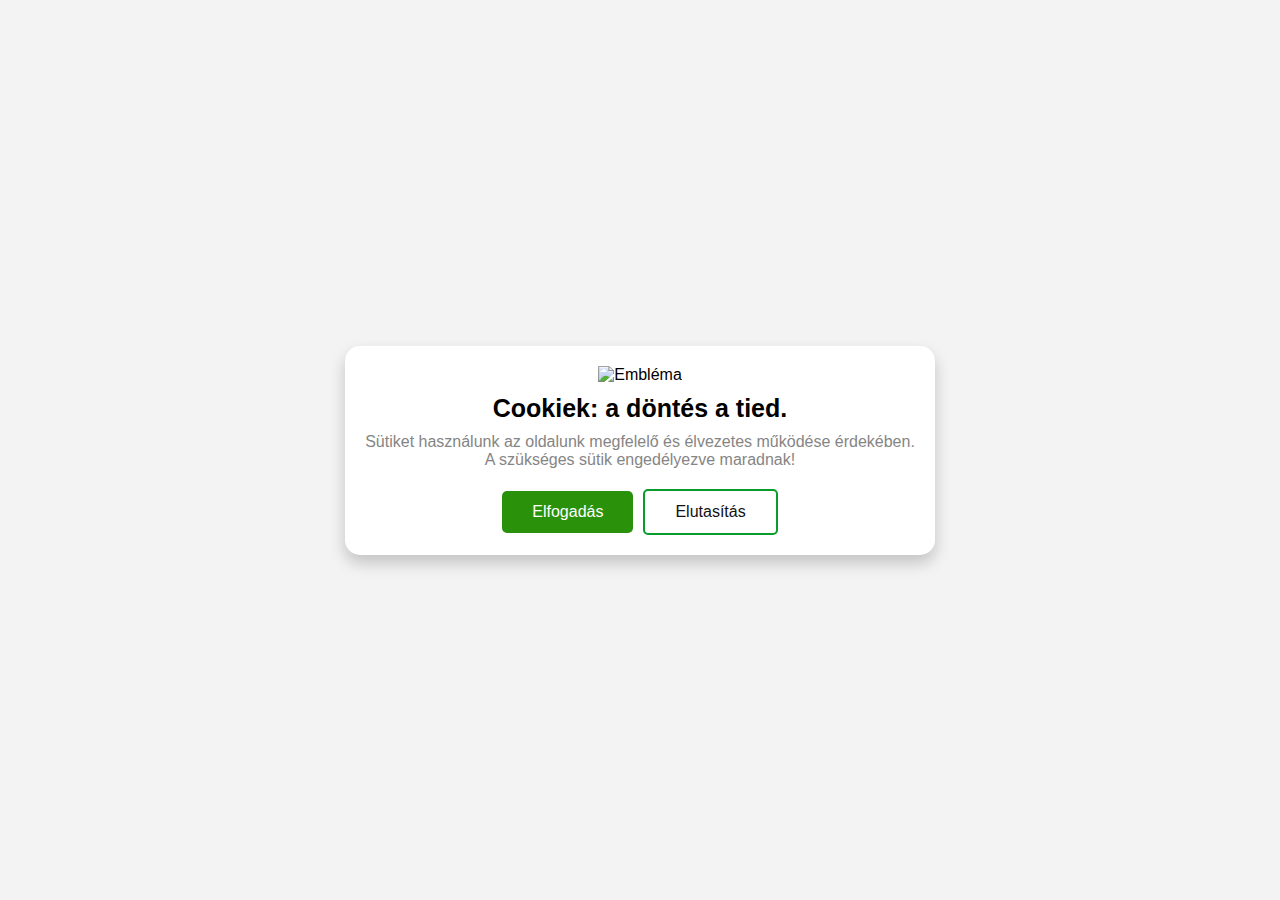
==== acceptcookies.html @ fbae77c1 "Update acceptcookies.html" ====
<!DOCTYPE html> 
  <html>
<head> 
    <title> 
          Elfogadod a cookie-kat ("sütiket")?
      </title> 
    <link rel="stylesheet"
          href="cookie_style.css"> 
</head> 
<body> 
    <div id="consentBox"> 
        <img src= 
"https://media.geeksforgeeks.org/wp-content/uploads/20231115025707/gfg.png"
             alt="Embléma"> 
        <div id="consentContent"> 
            <header id="consentHeader"> 
                  Cookiek: a döntés a tied.
              </header> 
            <p> 
              Sütiket használunk az oldalunk megfelelő
              és élvezetes működése érdekében.
              <br>A szükséges sütik engedélyezve maradnak!
            </p> 
            <div class="buttons"> 
                <button class="consentButton"> 
                      Elfogadás
                  </button> 
                <button class="rejectButton"> 
                      Elutasítás
                  </button> 
            </div> 
        </div> 
    </div> 
    <script src="cookie_script.js"></script> 
</body> 
</html>
---- cookie_style.css ----
body { 
    font-family: Arial, sans-serif; 
    display: flex; 
    justify-content: center; 
    align-items: center; 
    height: 100vh; 
    margin: 0; 
    background: #f3f3f3; 
} 
  
#consentBox { 
    background: #fff; 
    padding: 20px; 
    border-radius: 15px; 
    box-shadow: 0 8px 16px rgba(0, 0, 0, 0.2); 
    text-align: center; 
} 
  
#consentBox.hide { 
    opacity: 0; 
    pointer-events: none; 
    transform: scale(0.8); 
    transition: all 0.3s ease; 
} 
  
::selection { 
    color: #fff; 
    background: #229a0f; 
} 
  
#consentContent p { 
    color: #858585; 
    margin: 10px 0 20px 0; 
} 
  
#consentContent .buttons { 
    display: flex; 
    align-items: center; 
    justify-content: center; 
    margin-top: 20px; 
} 
  
.consentButton, 
.rejectButton { 
    padding: 12px 30px; 
    border: none; 
    outline: none; 
    color: #fff; 
    font-size: 16px; 
    font-weight: 500; 
    border-radius: 5px; 
    cursor: pointer; 
    transition: all 0.3s ease; 
} 
  
.consentButton { 
    background: #2a910b; 
    margin-right: 10px; 
} 
  
.rejectButton { 
    color: #111211; 
    background: transparent; 
    border: 2px solid #099c2c; 
    text-decoration: none; 
} 
  
#consentBox img { 
    max-width: 90px; 
} 
  
#consentHeader { 
    font-size: 25px; 
    font-weight: 600; 
    margin-top: 10px; 
}
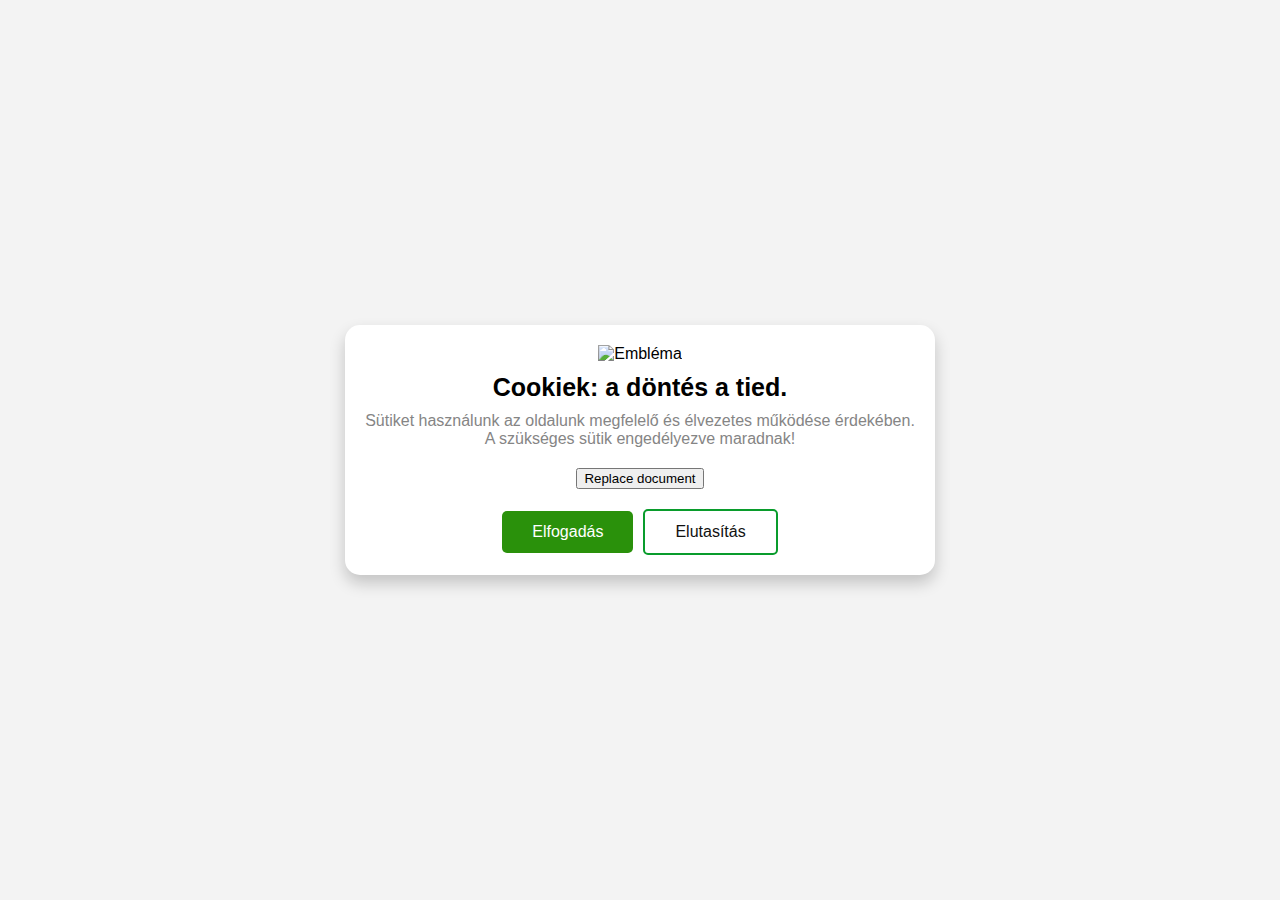
==== commit eed27280: "mentés" ====
--- a/acceptcookies.html
+++ b/acceptcookies.html
@@ -6,11 +6,16 @@
       </title> 
     <link rel="stylesheet"
           href="cookie_style.css"> 
+          <script>
+            function acceptCookies() {
+    location.replace("index.html")
+  }
+          </script>
 </head> 
 <body> 
     <div id="consentBox"> 
         <img src= 
-"https://media.geeksforgeeks.org/wp-content/uploads/20231115025707/gfg.png"
+"https://library.kissclipart.com/20190919/sye/kissclipart-chocolate-chip-cookie-chocolate-chip-cookie-clip-a-c94a89537545540e.png"
              alt="Embléma"> 
         <div id="consentContent"> 
             <header id="consentHeader"> 
@@ -20,7 +25,8 @@
               Sütiket használunk az oldalunk megfelelő
               és élvezetes működése érdekében.
               <br>A szükséges sütik engedélyezve maradnak!
-            </p> 
+            </p>
+            <button onclick="acceptCookies()">Replace document</button> 
             <div class="buttons"> 
                 <button class="consentButton"> 
                       Elfogadás
